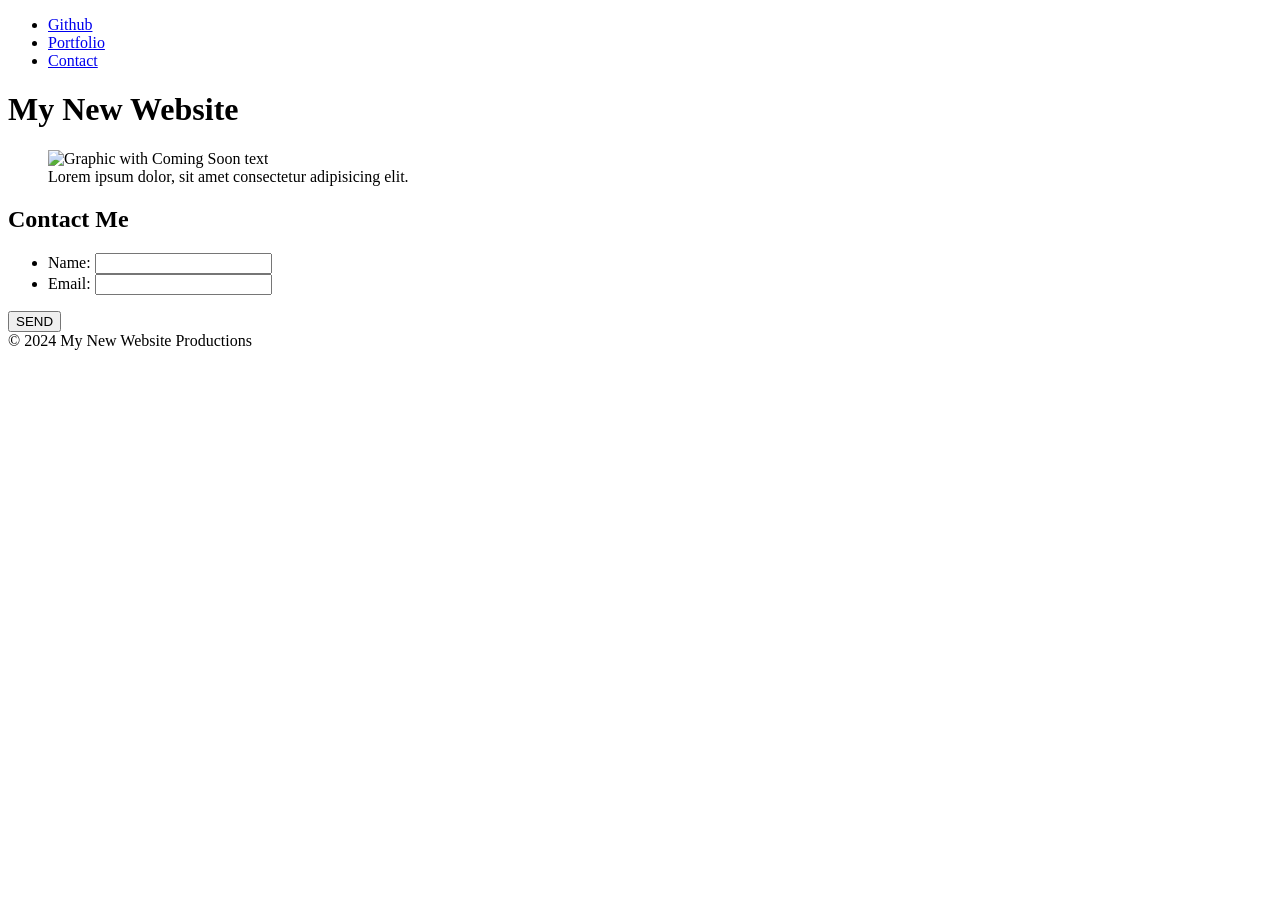
==== index.html @ ef7901a8 "moved html" ====
<!DOCTYPE html>
<html lang="en-US">
<head>
  <meta charset="UTF-8">
  <meta name="viewport" content="width=device-width, initial-scale=1.0">
  <link rel="stylesheet" type="text/css" href="./assets/css/style.css">
  <title>My Landing Page</title>
</head>

<body>
  <header>
    <nav class="text-right">
      <ul>
        <li> <a href="https://github.com/">Github</a></li>
        <li> <a href="#">Portfolio</a></li>
        <li> <a href="#contact">Contact</a></li>
      </ul>
    </nav>
  </header>

  <main>
    <h1 class="text-center">My New Website</h1>
    <figure>
      <img src="./assets/images/image-1.png" alt="Graphic with Coming Soon text">
      <figcaption class="text-center">Lorem ipsum dolor, sit amet consectetur adipisicing elit.</figcaption>

    </figure>
    <section id="contact">
      <h2 class="text-center">Contact Me</h2>
      <form>
        <ul>
          <li>
            <label class="text-right" for="name">Name:</label>
            <input type="text" id="name" name="user-name">
          </li>
          <li>
            <label class="text-right" for="email">Email:</label>
            <input type="text" id="email" name="user-email">
          </li>
        </ul>
        <div class="text-center">
          <button type="submit">SEND</button>
        </div>
      </form>
    </section>
  </main>

  <footer class="text-center">
    © 2024 My New Website Productions 
  </footer>
    
</body>
</html>
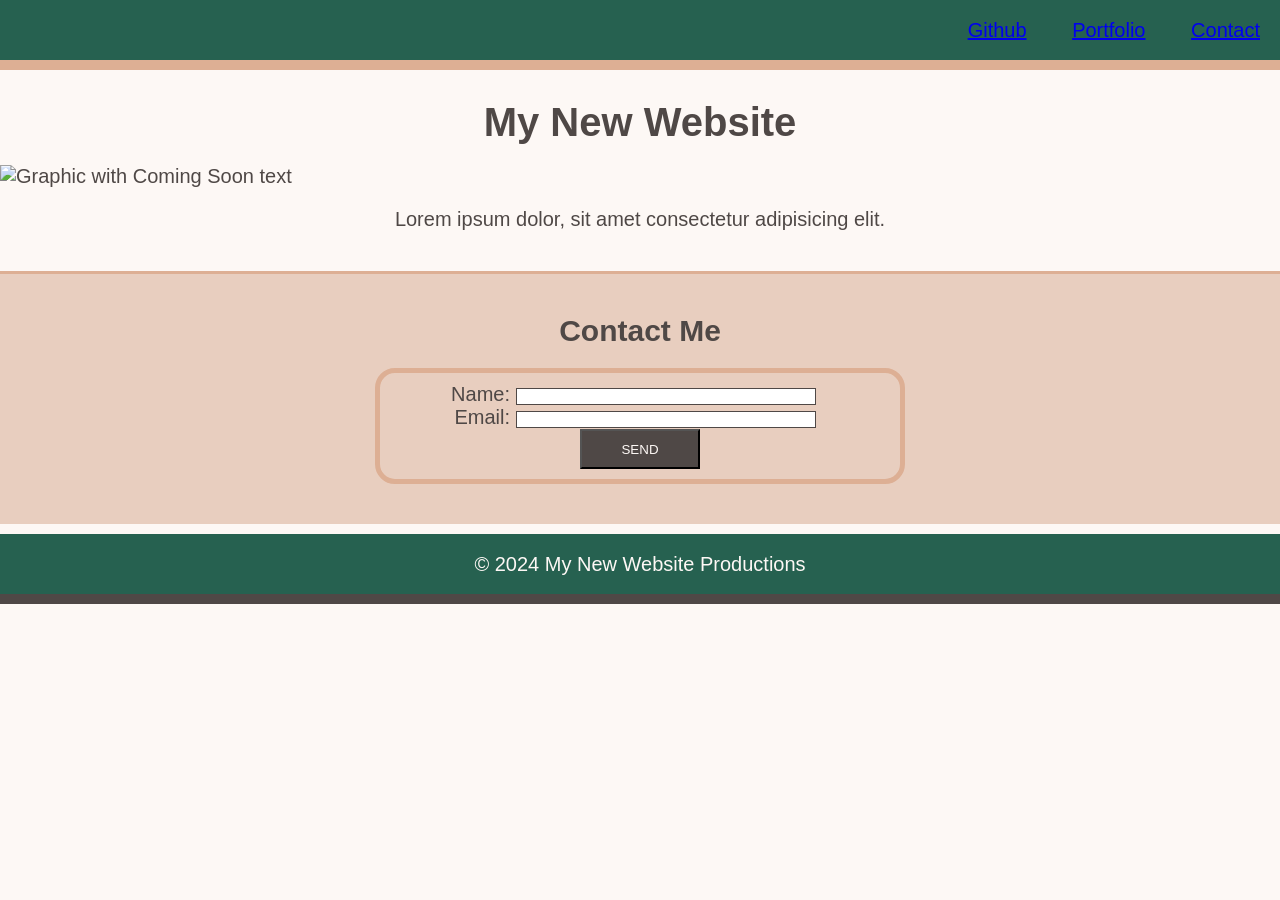
==== commit 03844c03: "connect image" ====
--- a/index.html
+++ b/index.html
@@ -21,7 +21,7 @@
   <main>
     <h1 class="text-center">My New Website</h1>
     <figure>
-      <img src="./assets/images/image-1.png" alt="Graphic with Coming Soon text">
+      <img src="./assets/images/image-1.png" alt="Graphic with Coming Soon text" onerror="this.onerror=null; this.src='https://via.placeholder.com/150';">
       <figcaption class="text-center">Lorem ipsum dolor, sit amet consectetur adipisicing elit.</figcaption>
 
     </figure>
--- a/assets/css/style.css
+++ b/assets/css/style.css
@@ -0,0 +1,114 @@
+/* Universal Selector */
+* {
+  margin:0;
+  padding:0;  
+}
+
+/* Element Selectors */
+body {
+  position: relative;
+  font-family: "Goudy Bookletter 1911", sans-serif;
+  font-size: 20px;
+  background-color: #FDF8F5;
+  color: #4F4846;
+}
+
+h1,
+h2 {
+  margin: 20px;
+}
+
+main {
+  padding: 80px 0;
+}
+
+li {
+  display: inline;
+  padding: 0px 20px;
+  text-decoration: none;
+}
+
+a:hover {
+  color: #DDAF94; /* Change link color on hover */
+  text-decoration: none;
+  color: #FDF8F5;
+}
+
+header,
+footer {
+  height: 60px;
+  width: 100%;
+  line-height: 60px;
+  background-color: #266150;
+}
+
+header {
+  position: fixed;
+  border-bottom: 10px solid #DDAF94;
+}
+
+footer {
+  position: absolute;
+  margin-top: 0;
+  bottom: 0;
+  border-bottom: 10px solid #4F4846;
+  color: #FDF8F5;    
+}
+
+figure {
+  margin-bottom: 40px;
+}
+
+img {
+  display: block;
+  margin: 20px auto;
+}
+
+section {
+  margin-bottom: 0;
+  padding: 20px 10px 40px 10px;
+  border-top: 3px solid #DDAF94;
+  background-color:  #E8CEBF;
+}
+
+form {
+  /* Center the form on the page */
+  margin: 0 auto;
+  width: 500px;
+  padding: 10px;
+  border: 5px solid #DDAF94;
+  border-radius: 20px;
+}
+
+label {
+  display: inline-block;
+  width: 100px;
+}
+  
+input, 
+textarea {
+  box-sizing: border-box;
+  width: 300px;
+  border: 1px solid #4F4846;
+}
+
+textarea {
+  vertical-align: top;
+  height: 60px;
+}
+  
+button {
+  height: 40px;
+  width: 120px;
+  background-color: #4F4846;
+  color: #FDF8F5;
+}
+ 
+/* Class Selectors */
+.text-center {
+  text-align: center;
+}
+
+.text-right {
+  text-align: right;
+}
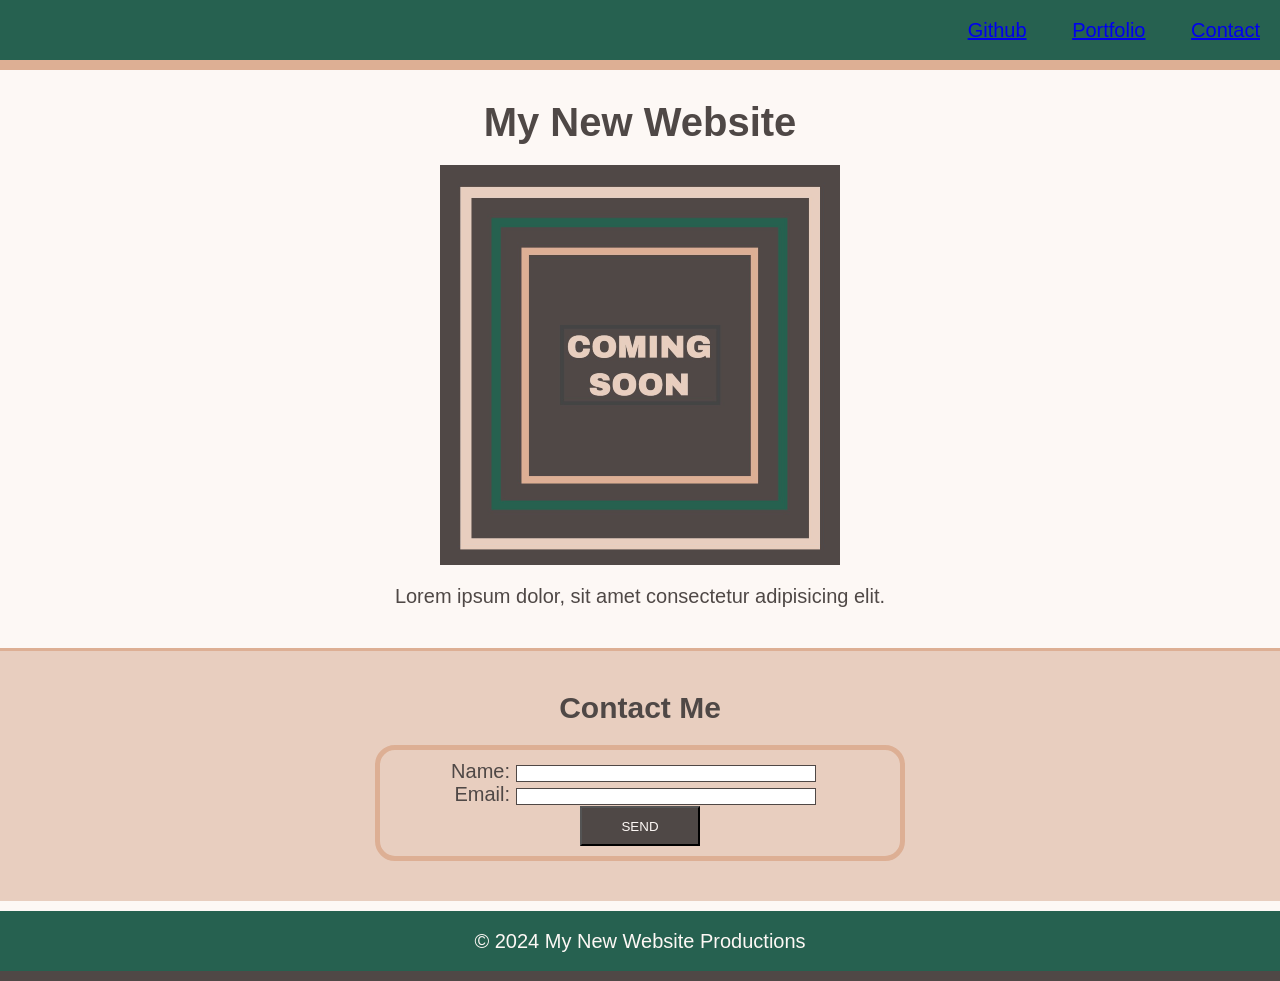
==== commit e233bf6e: "changed html connect to imagets" ====
--- a/index.html
+++ b/index.html
@@ -21,7 +21,7 @@
   <main>
     <h1 class="text-center">My New Website</h1>
     <figure>
-      <img src="./assets/images/image-1.png" alt="Graphic with Coming Soon text" onerror="this.onerror=null; this.src='https://via.placeholder.com/150';">
+      <img src="./assets/assets/images/image-1.png" alt="Graphic with Coming Soon text" onerror="this.onerror=null; this.src='https://via.placeholder.com/150';">
       <figcaption class="text-center">Lorem ipsum dolor, sit amet consectetur adipisicing elit.</figcaption>
 
     </figure>
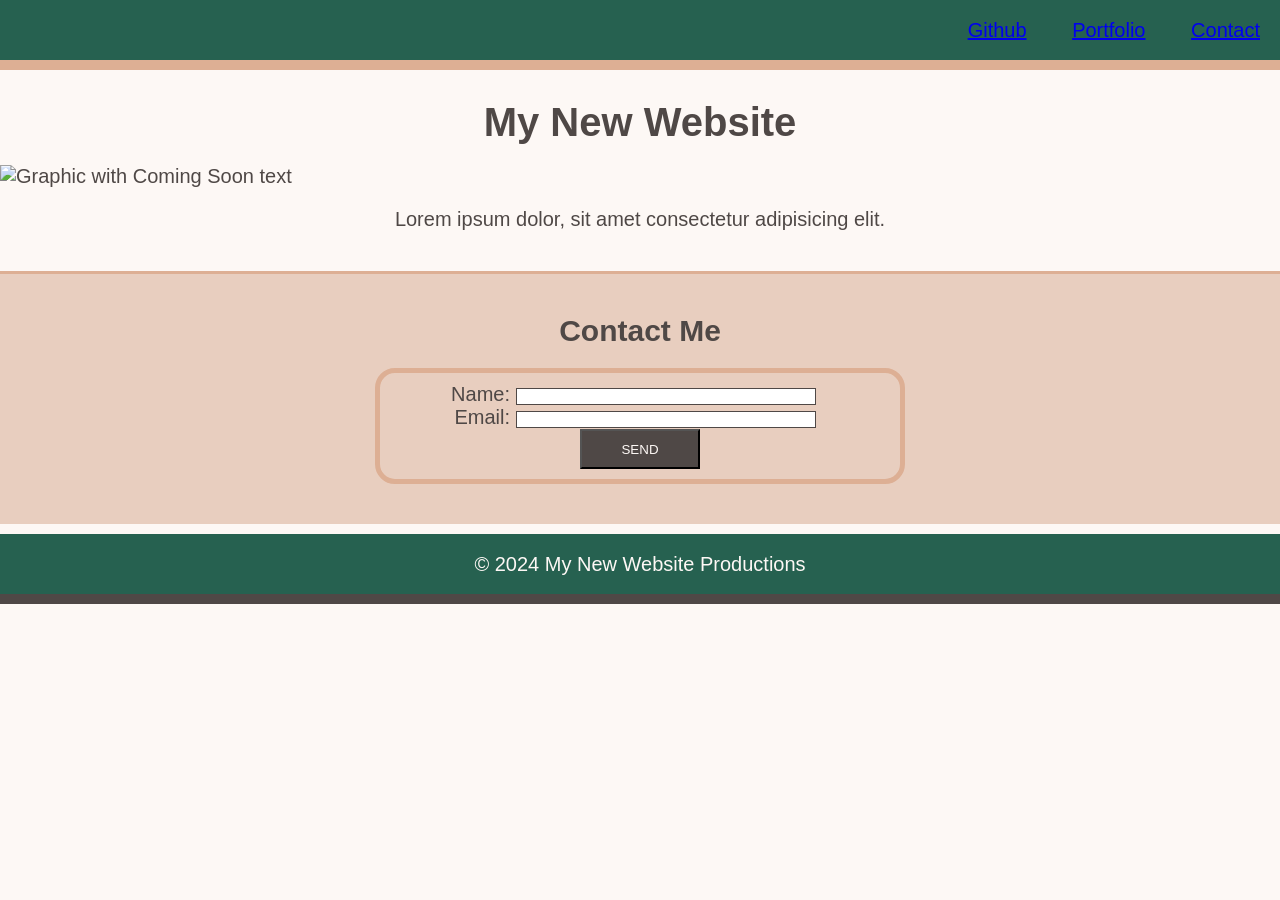
==== commit 504e4c3f: "chnage" ====
--- a/index.html
+++ b/index.html
@@ -21,7 +21,7 @@
   <main>
     <h1 class="text-center">My New Website</h1>
     <figure>
-      <img src="./assets/assets/images/image-1.png" alt="Graphic with Coming Soon text" onerror="this.onerror=null; this.src='https://via.placeholder.com/150';">
+      <img src="./assets/images/image-1.png" alt="Graphic with Coming Soon text" onerror="this.onerror=null; this.src='https://via.placeholder.com/150/0000FF/808080?text=Image+Not+Found';">
       <figcaption class="text-center">Lorem ipsum dolor, sit amet consectetur adipisicing elit.</figcaption>
 
     </figure>
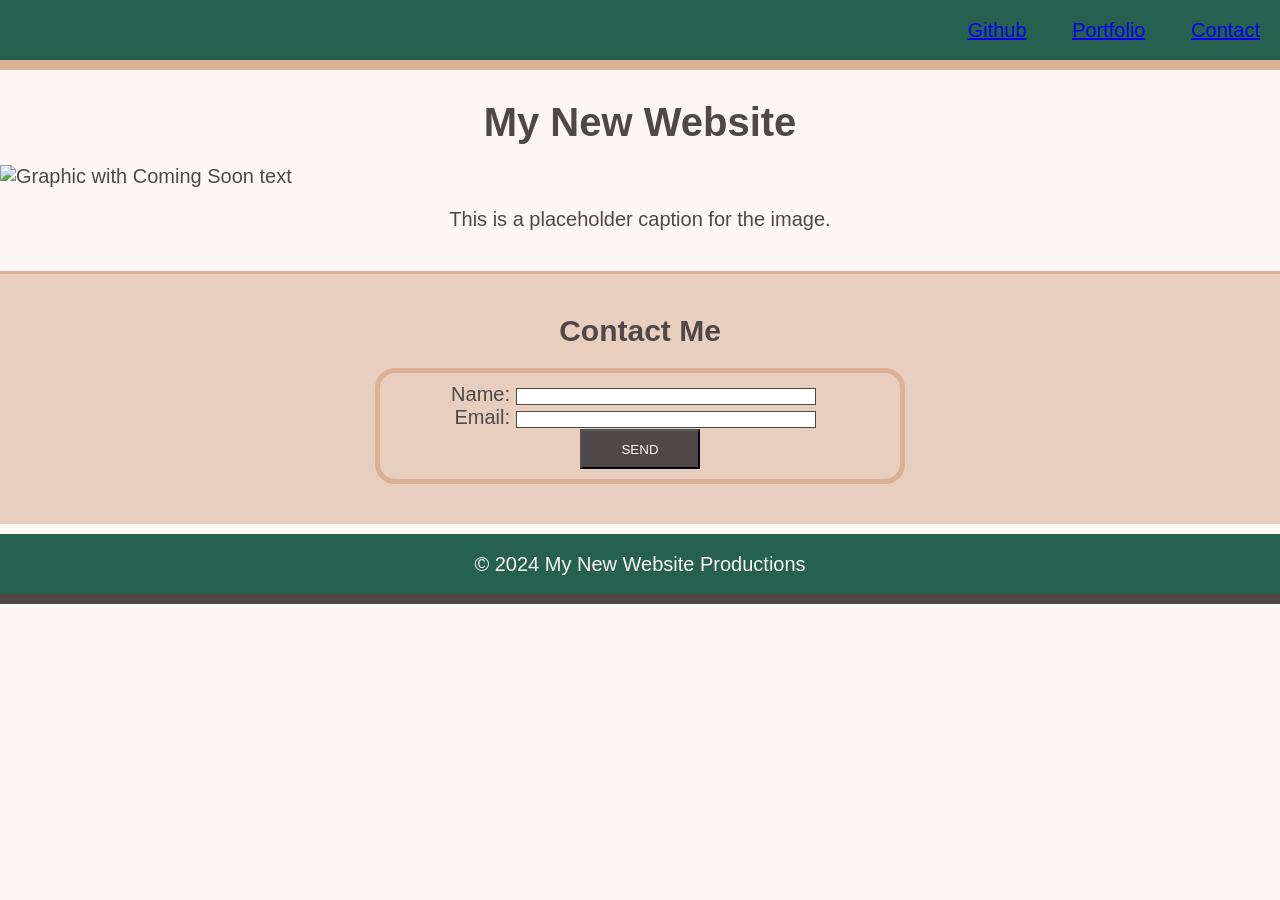
==== commit a885bcdc: "Update index.html" ====
--- a/index.html
+++ b/index.html
@@ -22,7 +22,7 @@
     <h1 class="text-center">My New Website</h1>
     <figure>
       <img src="./assets/images/image-1.png" alt="Graphic with Coming Soon text" onerror="this.onerror=null; this.src='https://via.placeholder.com/150/0000FF/808080?text=Image+Not+Found';">
-      <figcaption class="text-center">Lorem ipsum dolor, sit amet consectetur adipisicing elit.</figcaption>
+      <figcaption class="text-center">This is a placeholder caption for the image.</figcaption>
 
     </figure>
     <section id="contact">
